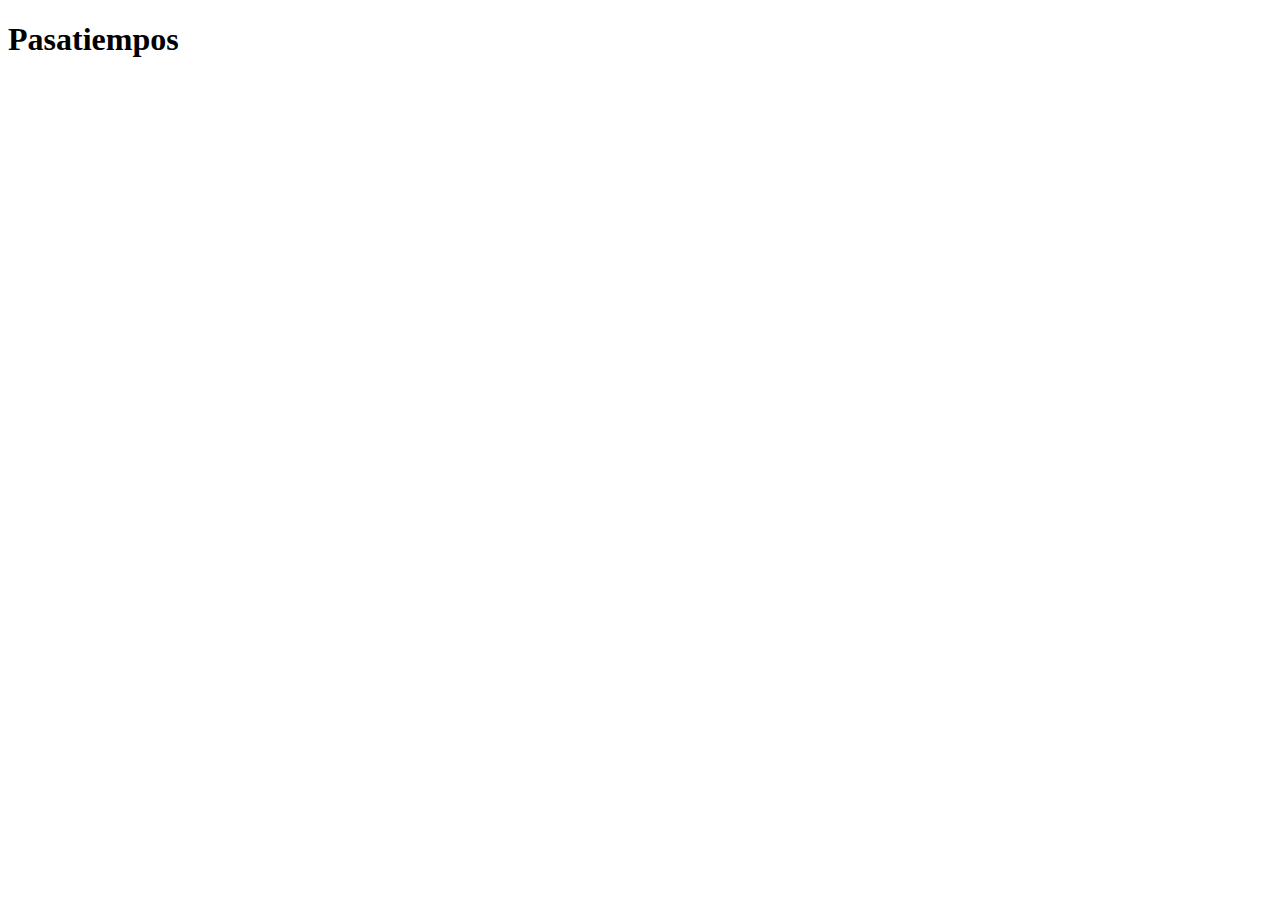
==== index.html @ 26358183 "initial commit" ====
<!DOCTYPE html>
<html lang="en">
<head>
    <meta charset="UTF-8">
    <meta name="viewport" content="width=device-width, initial-scale=1.0">
    <title>Pasatiempos</title>
</head>
<body>
    <h1>Pasatiempos</h1>
</body>
</html>
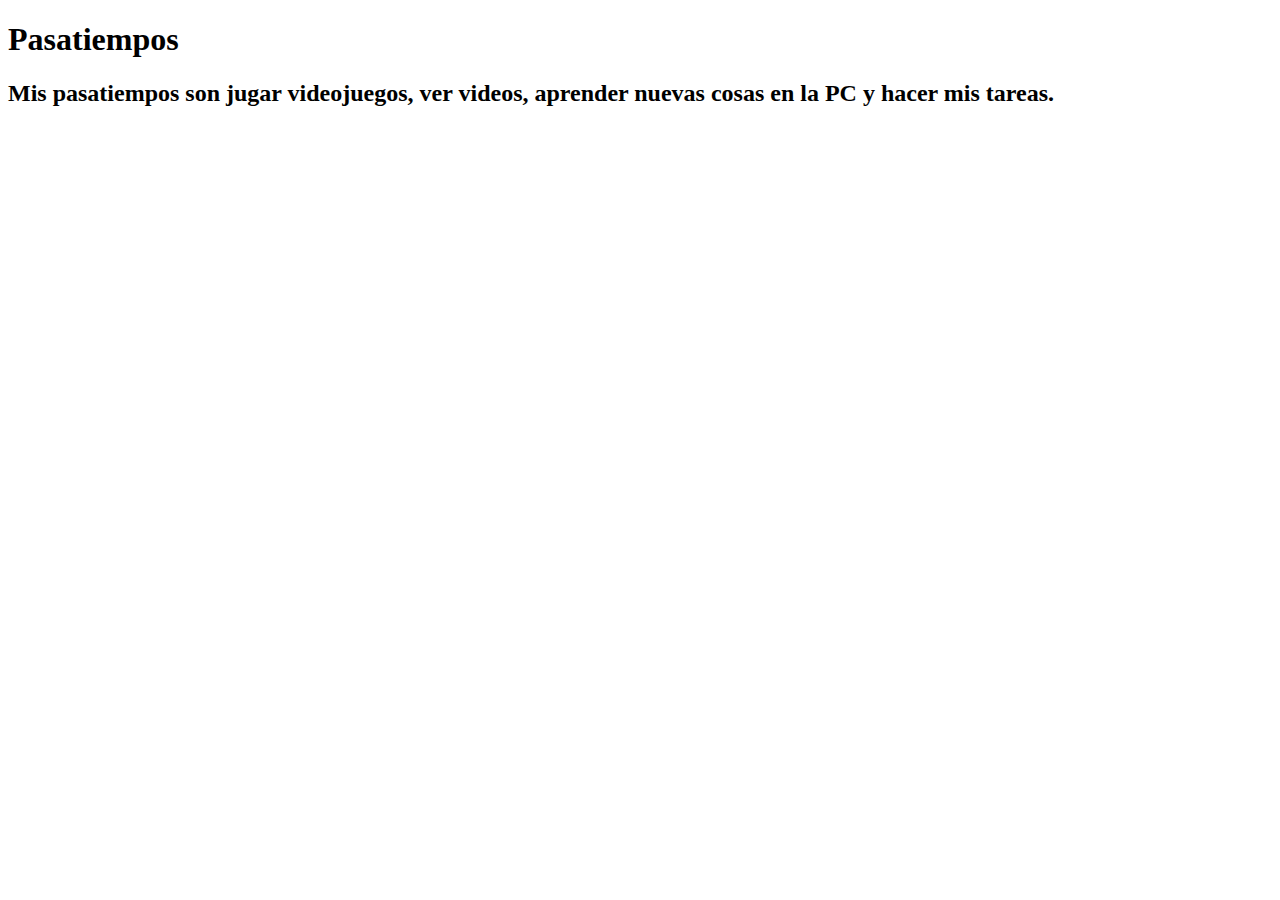
==== commit 097d51d9: "Se agregó una etiqueta h2 Mis pasatiempos son..." ====
--- a/index.html
+++ b/index.html
@@ -7,5 +7,6 @@
 </head>
 <body>
     <h1>Pasatiempos</h1>
+    <h2>Mis pasatiempos son jugar videojuegos, ver videos, aprender nuevas cosas en la PC y hacer mis tareas.</h2>
 </body>
 </html>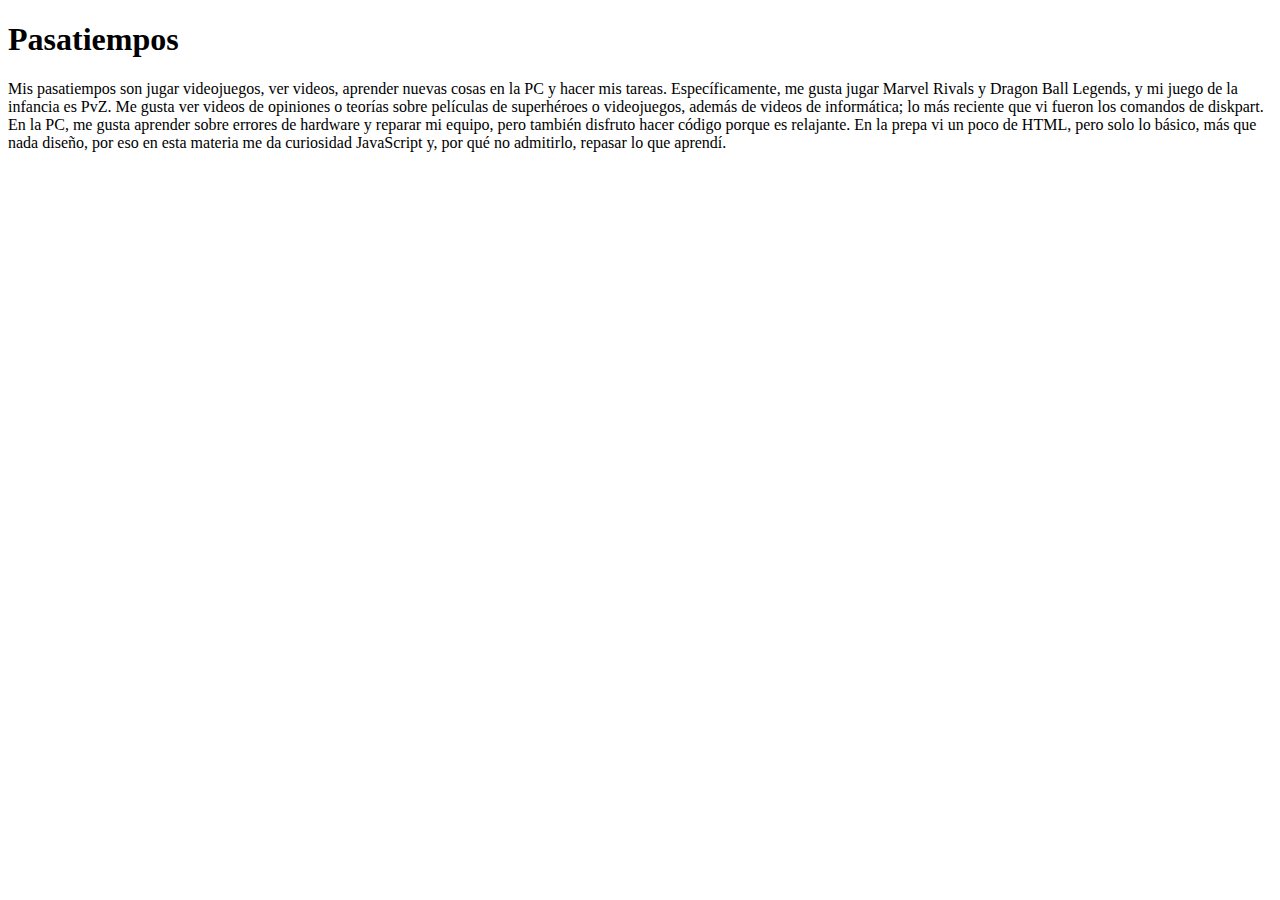
==== commit 02d9fd9d: "Elimine h2 por la etiqueta p, detalle mejor mis pasatiempos." ====
--- a/index.html
+++ b/index.html
@@ -7,6 +7,6 @@
 </head>
 <body>
     <h1>Pasatiempos</h1>
-    <h2>Mis pasatiempos son jugar videojuegos, ver videos, aprender nuevas cosas en la PC y hacer mis tareas.</h2>
+    <p>Mis pasatiempos son jugar videojuegos, ver videos, aprender nuevas cosas en la PC y hacer mis tareas. Específicamente, me gusta jugar Marvel Rivals y Dragon Ball Legends, y mi juego de la infancia es PvZ. Me gusta ver videos de opiniones o teorías sobre películas de superhéroes o videojuegos, además de videos de informática; lo más reciente que vi fueron los comandos de diskpart. En la PC, me gusta aprender sobre errores de hardware y reparar mi equipo, pero también disfruto hacer código porque es relajante. En la prepa vi un poco de HTML, pero solo lo básico, más que nada diseño, por eso en esta materia me da curiosidad JavaScript y, por qué no admitirlo, repasar lo que aprendí.</p>
 </body>
 </html>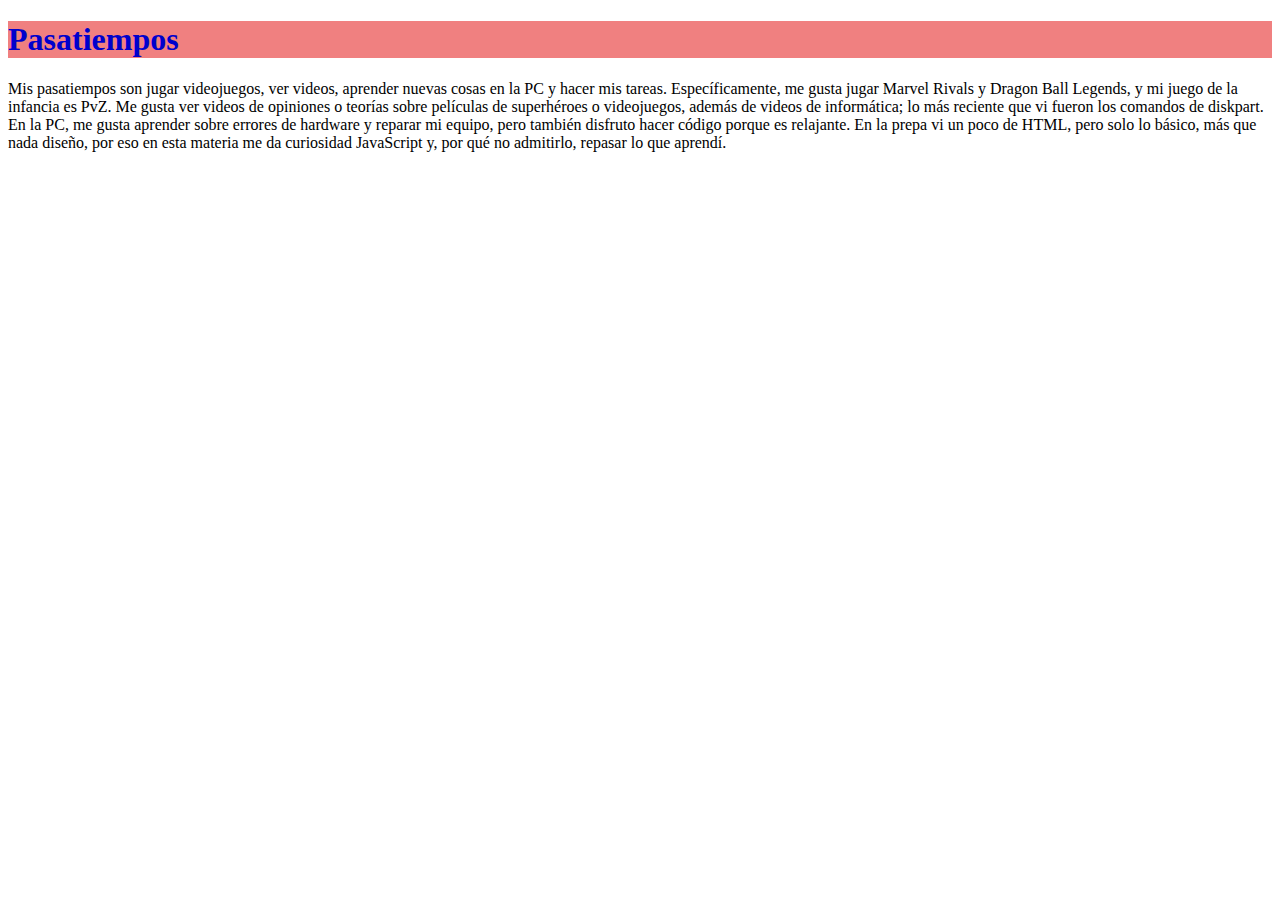
==== commit 084d639d: "En h1 se indicó el color mediumblue y en index.html lo ligamos a estilos.css" ====
--- a/index.html
+++ b/index.html
@@ -3,6 +3,7 @@
 <head>
     <meta charset="UTF-8">
     <meta name="viewport" content="width=device-width, initial-scale=1.0">
+    <link rel = "stylesheet" href="estilos.css">
     <title>Pasatiempos</title>
 </head>
 <body>
--- a/estilos.css
+++ b/estilos.css
@@ -0,0 +1,10 @@
+h1{
+    background-color: lightcoral;
+    text-align: star;
+    font-size: 50 px;
+    color: mediumblue;
+}
+p{
+    font-size: 30 px;
+    text-align: star;
+}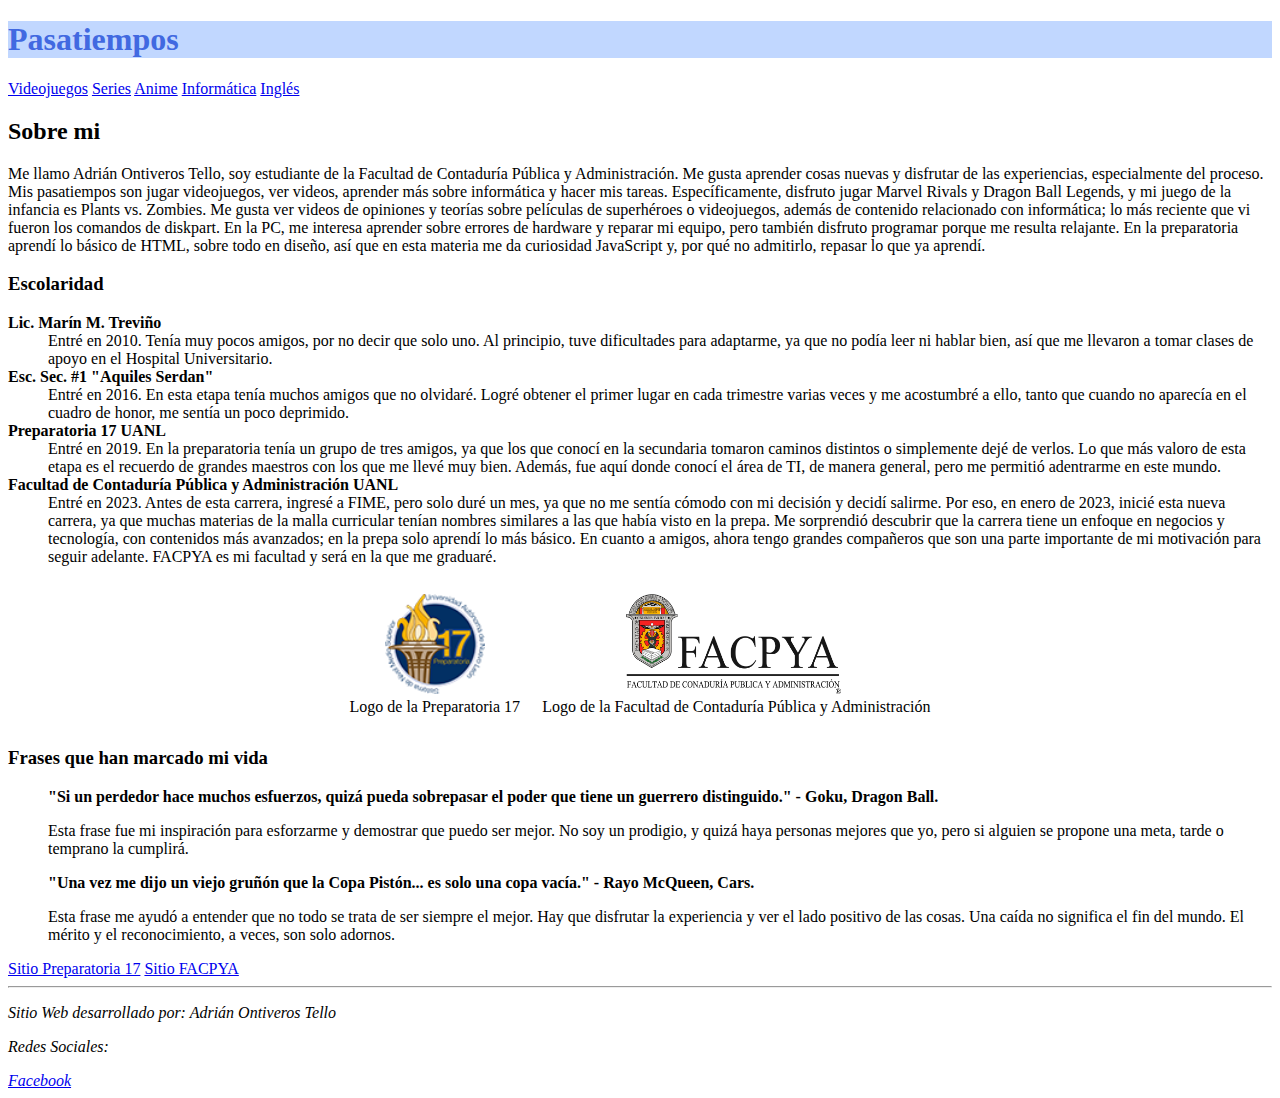
==== commit 99921785: "Se agrego index.html series.html anime.html informatica.html ingles.html videojuegos.html estilos.cs" ====
--- a/index.html
+++ b/index.html
@@ -1,5 +1,5 @@
 <!DOCTYPE html>
-<html lang="en">
+<html lang="es">
 <head>
     <meta charset="UTF-8">
     <meta name="viewport" content="width=device-width, initial-scale=1.0">
@@ -7,7 +7,92 @@
     <title>Pasatiempos</title>
 </head>
 <body>
-    <h1>Pasatiempos</h1>
-    <p>Mis pasatiempos son jugar videojuegos, ver videos, aprender nuevas cosas en la PC y hacer mis tareas. Específicamente, me gusta jugar Marvel Rivals y Dragon Ball Legends, y mi juego de la infancia es PvZ. Me gusta ver videos de opiniones o teorías sobre películas de superhéroes o videojuegos, además de videos de informática; lo más reciente que vi fueron los comandos de diskpart. En la PC, me gusta aprender sobre errores de hardware y reparar mi equipo, pero también disfruto hacer código porque es relajante. En la prepa vi un poco de HTML, pero solo lo básico, más que nada diseño, por eso en esta materia me da curiosidad JavaScript y, por qué no admitirlo, repasar lo que aprendí.</p>
+    <header>
+        <h1>Pasatiempos</h1>
+        <nav>
+            <a href="videojuegos.html">Videojuegos</a>
+            <a href="series.html">Series</a>
+            <a href="anime.html">Anime</a>
+            <a href="informatica.html">Informática</a>
+            <a href="ingles.html">Inglés</a>
+        </nav>
+    </header>
+    <main>
+        <article>
+            <header>
+                <h2>Sobre mi</h2>
+            </header>
+        
+        <!-- Mis escuelas son... -->
+        <p>Me llamo Adrián Ontiveros Tello, soy estudiante de la Facultad de Contaduría Pública y Administración. Me gusta aprender cosas nuevas y disfrutar de las experiencias, especialmente del proceso.
+
+            Mis pasatiempos son jugar videojuegos, ver videos, aprender más sobre informática y hacer mis tareas. Específicamente, disfruto jugar Marvel Rivals y Dragon Ball Legends, y mi juego de la infancia es Plants vs. Zombies. Me gusta ver videos de opiniones y teorías sobre películas de superhéroes o videojuegos, además de contenido relacionado con informática; lo más reciente que vi fueron los comandos de diskpart.
+            
+            En la PC, me interesa aprender sobre errores de hardware y reparar mi equipo, pero también disfruto programar porque me resulta relajante. En la preparatoria aprendí lo básico de HTML, sobre todo en diseño, así que en esta materia me da curiosidad JavaScript y, por qué no admitirlo, repasar lo que ya aprendí.</p>
+
+        <section>
+            <h3>Escolaridad</h3>
+                <dl>
+                    <dt><b>Lic. Marín M. Treviño</b></dt>
+                    <dd>Entré en 2010. Tenía muy pocos amigos, por no decir que solo uno. Al principio, tuve dificultades para adaptarme, ya que no podía leer ni hablar bien, así que me llevaron a tomar clases de apoyo en el Hospital Universitario.</dd>
+                    <dt><b>Esc. Sec. #1 "Aquiles Serdan"</b></dt>
+                    <dd>Entré en 2016. En esta etapa tenía muchos amigos que no olvidaré. Logré obtener el primer lugar en cada trimestre varias veces y me acostumbré a ello, tanto que cuando no aparecía en el cuadro de honor, me sentía un poco deprimido.</dd>
+                    <dt><b>Preparatoria 17 UANL</b></dt>
+                    <dd>Entré en 2019. En la preparatoria tenía un grupo de tres amigos, ya que los que conocí en la secundaria tomaron caminos distintos o simplemente dejé de verlos. Lo que más valoro de esta etapa es el recuerdo de grandes maestros con los que me llevé muy bien. Además, fue aquí donde conocí el área de TI, de manera general, pero me permitió adentrarme en este mundo.</dd>
+                    <dt><b>Facultad de Contaduría Pública y Administración UANL</b></dt>
+                    <dd>Entré en 2023. Antes de esta carrera, ingresé a FIME, pero solo duré un mes, ya que no me sentía cómodo con mi decisión y decidí salirme. Por eso, en enero de 2023, inicié esta nueva carrera, ya que muchas materias de la malla curricular tenían nombres similares a las que había visto en la prepa. Me sorprendió descubrir que la carrera tiene un enfoque en negocios y tecnología, con contenidos más avanzados; en la prepa solo aprendí lo más básico.
+                        En cuanto a amigos, ahora tengo grandes compañeros que son una parte importante de mi motivación para seguir adelante. FACPYA es mi facultad y será en la que me graduaré.                        
+                        </dd>
+                </dl>
+            <figure>
+                <table align="center" cellpadding="10">
+                    <tr>
+                        <td align="center">
+                            <img src="logo_prepa.png" alt="Logo de la Preparatoria 17" width="100" height="100">
+                            <figcaption>Logo de la Preparatoria 17</figcaption>
+                        </td>
+                        <td align="center">
+                            <img src="facpya.png" alt="Logo de la Facultad de Contaduría Pública y Administración" width="220" height="100">
+                            <figcaption>Logo de la Facultad de Contaduría Pública y Administración</figcaption>
+                        </td>
+                    </tr>
+                </table>
+                
+            </figure>
+        </section>
+
+        <section>
+            <h3>Frases que han marcado mi vida</h3>
+            <dl>
+                <dt>
+                    <b><blockquote cite="https://dragonballfanon.fandom.com/es/wiki/Capítulo_12_-_Un_combate_personal">
+                        "Si un perdedor hace muchos esfuerzos, quizá pueda sobrepasar el poder que tiene un guerrero distinguido." - Goku, Dragon Ball.
+                    </blockquote></b>
+                </dt>
+                <dd>Esta frase fue mi inspiración para esforzarme y demostrar que puedo ser mejor. No soy un prodigio, y quizá haya personas mejores que yo, pero si alguien se propone una meta, tarde o temprano la cumplirá.</dd>
+                <dt>
+                    <b><blockquote cite="https://www.disneyplus.com/es-mx/movies/cars-una-aventura-sobre-ruedas/41KYquQjLwge">
+                    "Una vez me dijo un viejo gruñón que la Copa Pistón... es solo una copa vacía." - Rayo McQueen, Cars.
+                    </blockquote></b>
+                </dt>
+                <dd>Esta frase me ayudó a entender que no todo se trata de ser siempre el mejor. Hay que disfrutar la experiencia y ver el lado positivo de las cosas. Una caída no significa el fin del mundo. El mérito y el reconocimiento, a veces, son solo adornos.</dd>
+            </dl>
+        </section>
+
+        </article>
+        
+    </main>
+    <aside>
+        <a href="https://preparatoria17.uanl.mx">Sitio Preparatoria 17</a>
+        <a href="https://facpya.uanl.mx">Sitio FACPYA</a>
+    </aside>
+    <footer>
+        <hr>
+        <address>
+            <p>Sitio Web desarrollado por: Adrián Ontiveros Tello</p>
+            <p>Redes Sociales: </p>
+            <a href="https://www.facebook.com/share/18NDQNcNUu/">Facebook</a>
+        </address>
+    </footer>
 </body>
 </html>--- a/estilos.css
+++ b/estilos.css
@@ -1,8 +1,8 @@
 h1{
-    background-color: lightcoral;
+    background-color: rgb(193, 215, 255);
     text-align: star;
     font-size: 50 px;
-    color: mediumblue;
+    color: royalblue;
 }
 p{
     font-size: 30 px;
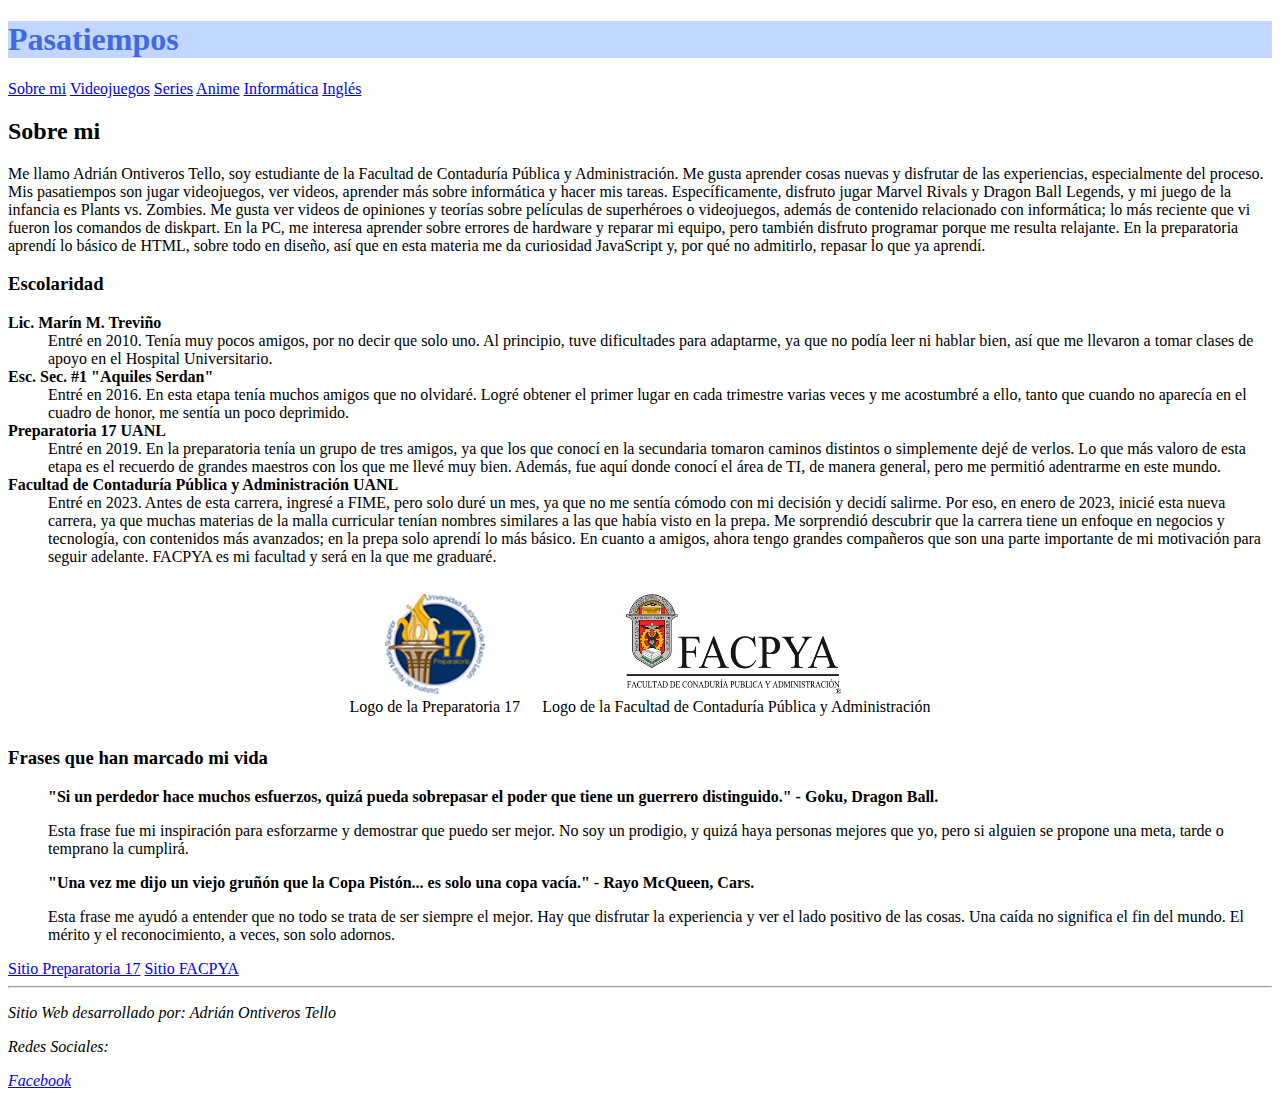
==== commit 0785cfaa: "Se agrego el enlace Sobre mi, hace referencia a index.html" ====
--- a/index.html
+++ b/index.html
@@ -10,6 +10,7 @@
     <header>
         <h1>Pasatiempos</h1>
         <nav>
+            <a href="index.html">Sobre mi</a>
             <a href="videojuegos.html">Videojuegos</a>
             <a href="series.html">Series</a>
             <a href="anime.html">Anime</a>
